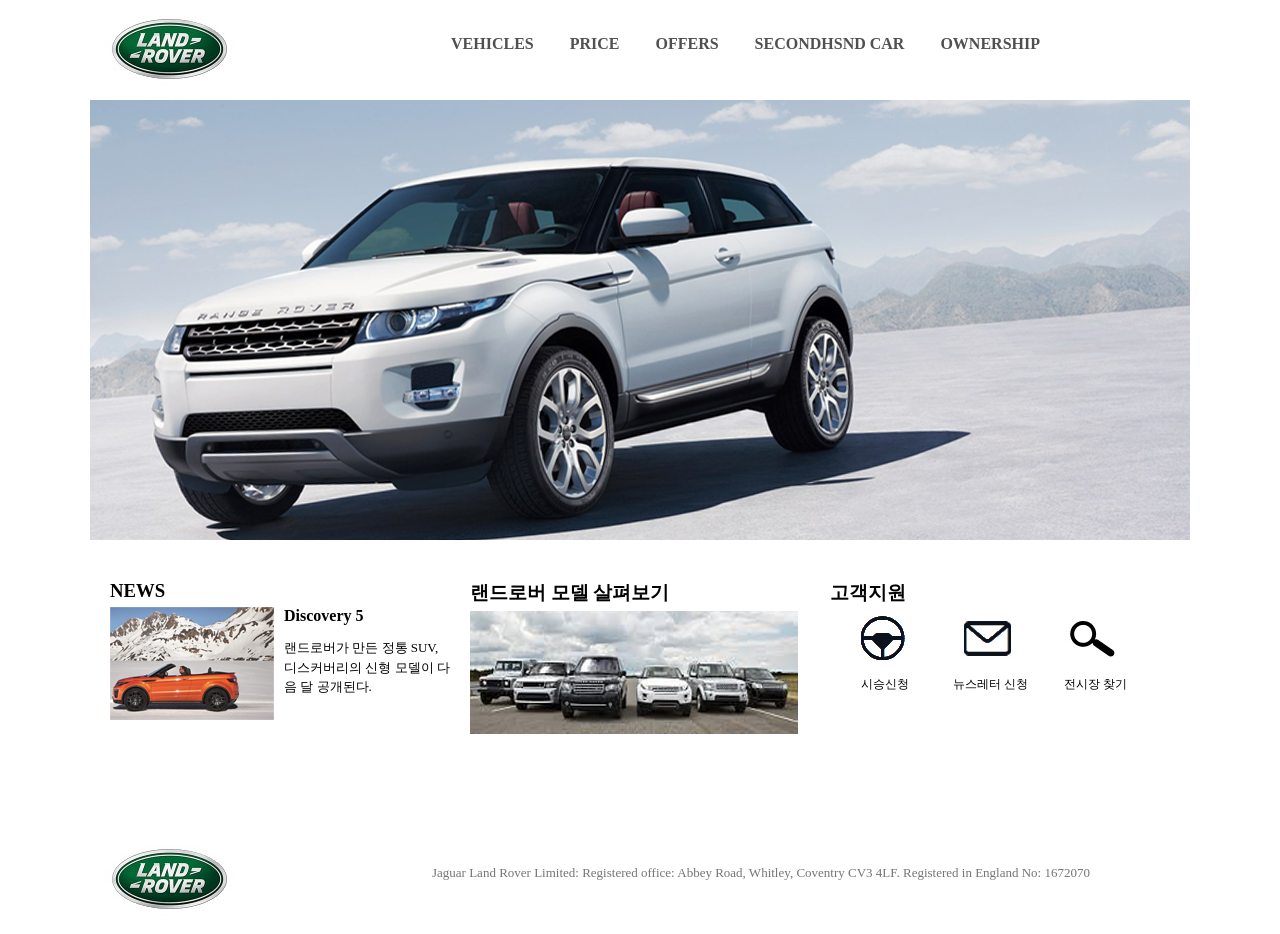
==== index.html @ 93bd0fbe "landrover deploy" ====
<!doctype html>

<html>
  <head>
    <meta charset="utf-8" />
    <title>랜드로버</title>
    <link rel="stylesheet" href="./css/style.css">
  </head>

  <body>
    <header>
      <div id="logo"></div>
      <nav>
        <ul>
          <li>VEHICLES</a></li>
          <li>PRICE</a></li>
          <li>OFFERS </a></li>
          <li>SECONDHSND CAR</a></li> 
          <li>OWNERSHIP</a></li>
        </ul>
      </nav>
    </header>

    <div id="slider"></div>

    <section>
      <article> 
        <h3>NEWS</h3> 
        <a href="#"><img src="img/4.jpg"></a> 
        <h4>Discovery 5</h4> 
        <p>랜드로버가 만든 정통 SUV, 디스커버리의 신형 모델이 다음 달 공개된다.</p> 
      </article> 
      <article> 
        <h3>랜드로버 모델 살펴보기</h3> 
        <a href="#"><img src="img/8.jpg" ></a> 
      </article> 
      <article> 
        <h3>고객지원</h3> 
        <div class="icon"> 
          <a href="#"><img src="img/icon3.jpg"></a> 
          <span>시승신청</span> 
        </div> 
        <div class="icon"> 
          <a href="#"><img src="img/icon4.jpg"></a> 
          <span>뉴스레터 신청</span> 
        </div> 
        <div class="icon"> 
          <a href="#"><img src="img/icon5.jpg"></a> 
          <span>전시장 찾기</span> 
        </div> 
      </article> 
    </section>

    <footer><div id="logo"></div><p>Jaguar Land Rover Limited: Registered office: Abbey Road, Whitley, Coventry CV3 4LF. Registered in England No: 
1672070</p></footer>
  </body>
</html>
---- css/style.css ----
@charset "utf-8";
body {
  margin: 0;
  padding: 0;
  font-family: "맑은 고딕";
}

ul,
li,
ol {
  list-style: none;
  margin: 0;
  padding: 0;
}

header {
  width: 1100px;
  height: 100px;
  margin: 0 auto;
  /* background-color: gold; */
}

#logo {
  display: inline-block;
  width: 130px;
  height: 70px;
  margin: 15px;
  background-image: url("../img/logo.jpg");
}

header > nav {
  float: right;
  width: 740px;
  height: 30px;
  margin: 35px 15px;
  /* background-color: pink;  */
}

header > nav > ul {
  list-style-type: none;
}
header > nav > ul > li {
  display: inline-block;
  list-style-type: none;
  margin: 0 1em;
  font-weight: bold;
  color: rgb(80, 80, 80);
}

#slider {
  width: 1100px;
  height: 450px;
  margin: 0 auto;
  background-image: url("../img/2.jpg");
  background-repeat: no-repeat;
  /* background-color: tomato; */
}

section {
  width: 1100px;
  height: 280px;
  margin: 0 auto;
  /* background-color: cyan; */
  text-align: center;
}

section > article {
  text-align: left;
  float: left;
  width: 340px;
  height: 145px;
  margin: 30px 0 0 20px;
  /* background-color: yellow; */
}

section > article > h3 {
  text-align: left;
  margin: 0 0 5px 0;
}
section > article > h4 {
  margin: 0;
}
section > article > p {
  font-size: small;
  line-height: 1.5;
}

section > article img {
  float: left;
  margin: 0px 10px 10px 0px;
}

article .icon {
  float: left;
  width: 100px;
  height: 75px;
  margin: 0 0 0 5px;
  background-color: white;
  text-align: center;
}
article .icon img {
  float: left;
  margin: 0 0 0 20px;
}
article .icon span {
  display: block;
  text-align: center;
  width: 100%;
  float: left;
  font-size: 12px;
  margin: 10px 0 0 0px;
}

footer {
  width: 1100px;
  height: 100px;
  /* background-color: #eee; */
  margin: 0 auto;
}

footer > p {
  position: relative;
  float: right;
  margin: 35px 100px;
  font-size: small;
  /* background-color: pink; */
  color: rgb(117, 117, 117);
}
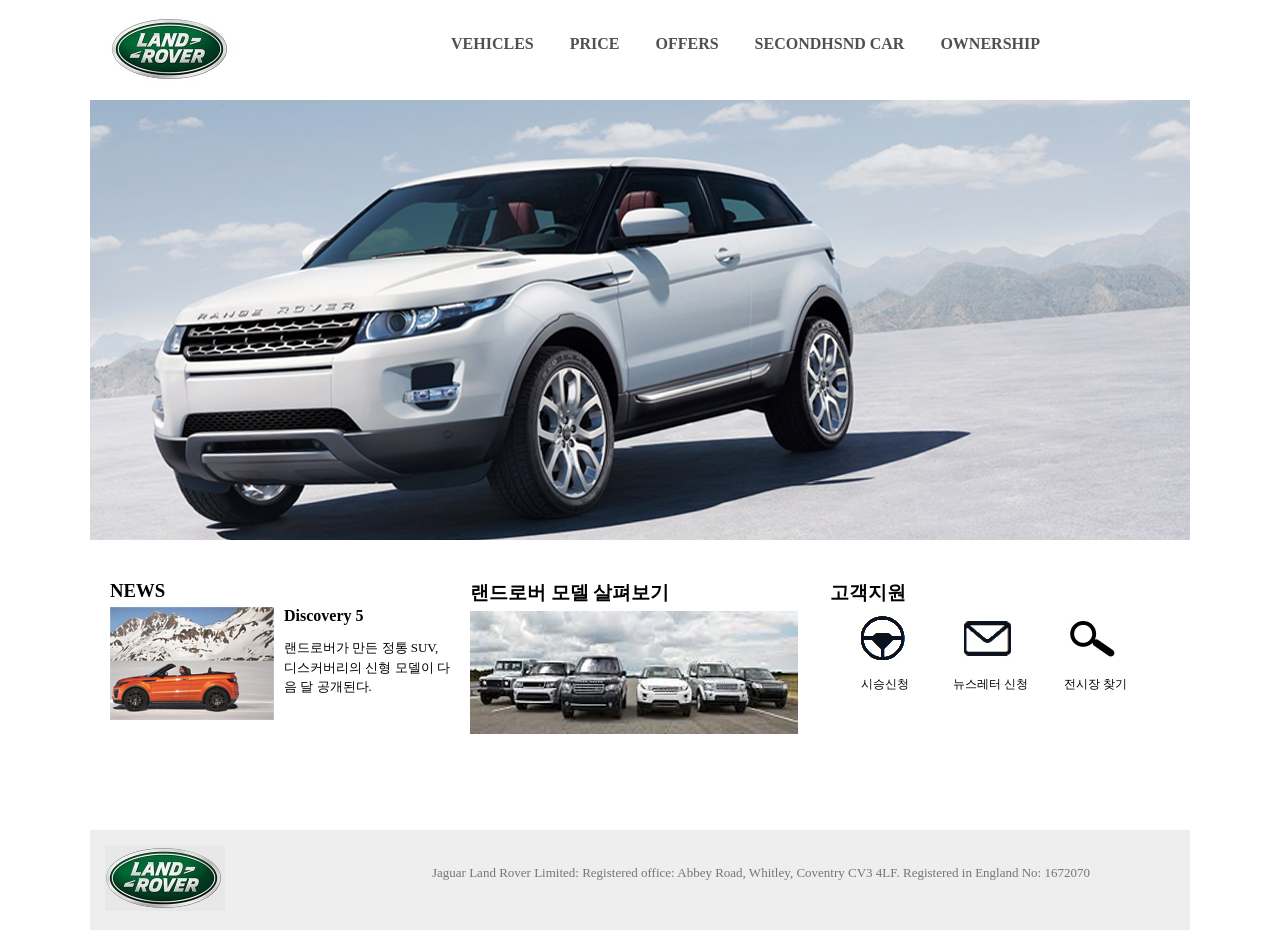
==== commit 45e7ebe3: "Update index.html" ====
--- a/index.html
+++ b/index.html
@@ -51,7 +51,12 @@
       </article> 
     </section>
 
-    <footer><div id="logo"></div><p>Jaguar Land Rover Limited: Registered office: Abbey Road, Whitley, Coventry CV3 4LF. Registered in England No: 
-1672070</p></footer>
+    <footer>
+      <div id="logo2"></div>
+      <p>
+        Jaguar Land Rover Limited: Registered office: Abbey Road, Whitley, Coventry CV3 4LF. Registered in England No: 
+1672070
+      </p>
+    </footer>
   </body>
 </html>
--- a/css/style.css
+++ b/css/style.css
@@ -26,6 +26,15 @@
   height: 70px;
   margin: 15px;
   background-image: url("../img/logo.jpg");
+}
+
+#logo2 {
+  display: inline-block;
+  width: 130px;
+  height: 70px;
+  margin: 15px;
+  background-image: url("../img/logo2.jpg");
+  background-repeat: no-repeat;
 }
 
 header > nav {
@@ -114,7 +123,7 @@
 footer {
   width: 1100px;
   height: 100px;
-  /* background-color: #eee; */
+  background-color: #eee;
   margin: 0 auto;
 }
 
